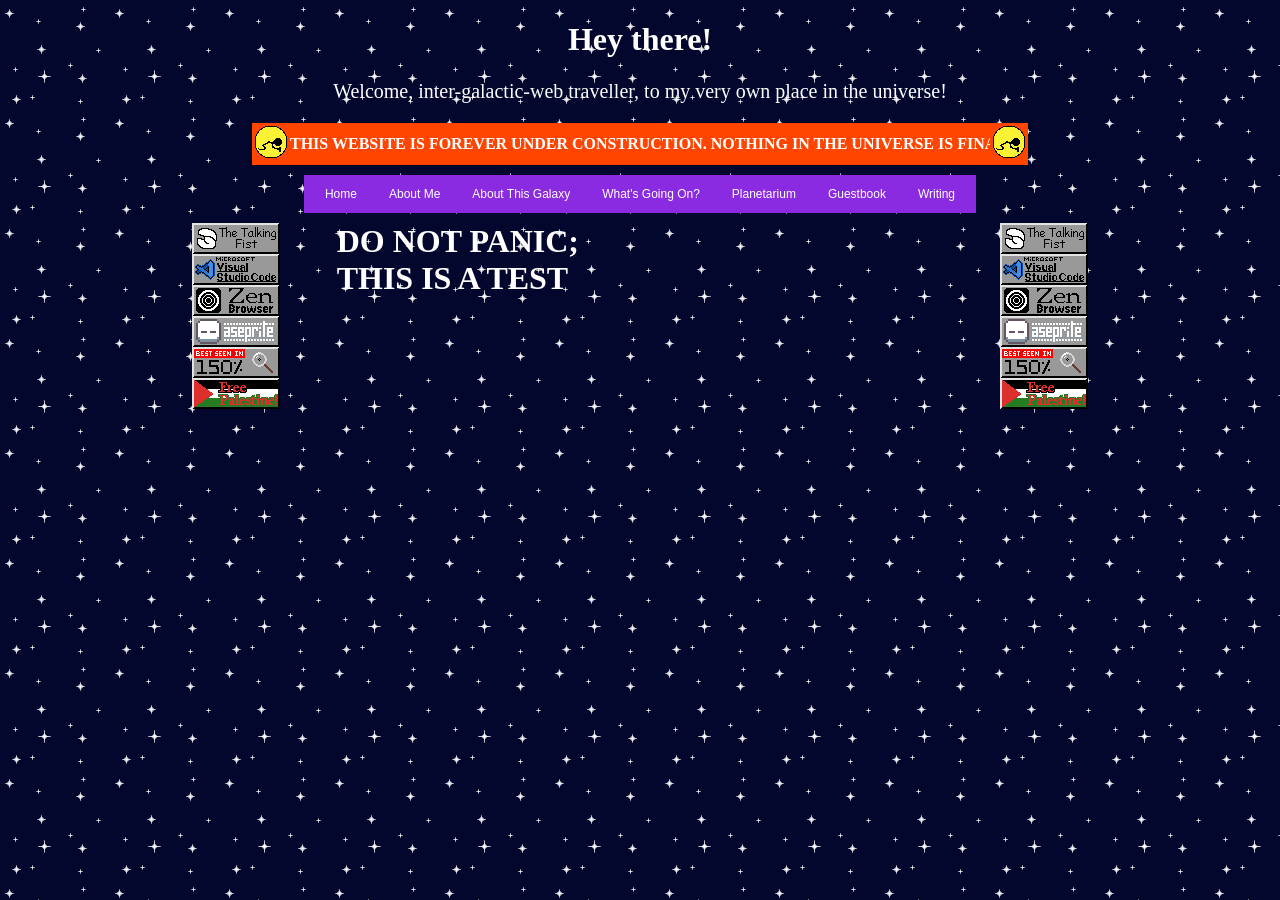
==== index.html @ 74f8f218 "master" ====
<!DOCTYPE html>
<html lang="en">
    <head>
        <meta charset="UTF-8">
        <meta name="viewport" content="width=device-width, initial-scale=1">
        <title>TheTalkingFist's Page</title>
        <link href="index.css" rel="stylesheet">
    </head>
    <body>
    
    </body>
</html>


<body>
    <h1 id="page-title">Hey there!</h1>

    <p>Welcome, inter-galactic-web traveller, to my very own place in the universe!</p>

    <table style="margin: auto; background-color: orangered; table-layout: fixed;">
        <tr>
            <th>
                <img src="images/construction.gif">
            </th>
            <th class="marquee-box">
                <div class="marquee-cart">
                    <span>
                        THIS WEBSITE IS FOREVER UNDER CONSTRUCTION. NOTHING IN THE UNIVERSE IS FINAL.
                    </span>
                    <span>
                        THIS WEBSITE IS FOREVER UNDER CONSTRUCTION. NOTHING IN THE UNIVERSE IS FINAL.
                    </span>
                </div>
            </th>
            <th>
                <img src="images/construction.gif">
            </th>
        </tr>
    </table>

    <nav style="margin: 10px auto;">
        <ul style="display: flex;">
            <li><a href="index.html">Home</a></li>
            <li><a href="index.html">About Me</a></li>
            <li><a href="index.html">About This Galaxy</a></li>
            <li><a href="index.html">What's Going On?</a></li>
            <li><a href="index.html">Planetarium</a></li>
            <li><a href="index.html">Guestbook</a></li>
            <li><a href="writing.html">Writing</a></li>
        </ul>
    </nav>
    
    <div class="meat">

        <div class="leftbar">
            <img src="images/81x33s/FistButton.png">
            <img src="images/81x33s/VSCodeButton.gif">
            <img src="images/81x33s/ZenButton.png">
            <img src="images/81x33s/AsperiteButton.gif">
            <img src="images/81x33s/BestSeenButton.gif">
            <img src="images/81x33s/FreePalestineButotn.png">
        </div>

        <div class="main">
            <h1 style="color: white; margin: auto;">DO NOT PANIC; <br>THIS IS A TEST</h1>
        </div>

        <div class="rightbar">
            <img src="images/81x33s/FistButton.png">
            <img src="images/81x33s/VSCodeButton.gif">
            <img src="images/81x33s/ZenButton.png">
            <img src="images/81x33s/AsperiteButton.gif">
            <img src="images/81x33s/BestSeenButton.gif">
            <img src="images/81x33s/FreePalestineButotn.png">
        </div>
        
    </div>

</body>
---- index.css ----
body {
    background-image: url(images/star-bg.png);
}

p, h1, h2, h3 {
    color: white;
}

#page-title {
    text-align: center;
    color: white;
}

#page-title + p {
    text-align: center;
    color: white;
    font-size: 20px;
}

.button {
    image-rendering: pixelated;
    display: flex;
    flex-direction: column;
    justify-content:center;
    align-items: center;
    margin-top: 20px;
    gap: 5px;

}

nav {
    width: fit-content;
}

.meat {
    display: grid;
    grid-template-columns: 1fr 3fr 1fr;
    grid-template-rows: 1fr;

    width: 80%;
    margin: 0 auto;
}

.leftbar, .rightbar {
    display: flex;
    flex-direction: column;
    align-items: flex-start;

    justify-self: center;
}

ul {
    list-style-type: none;
    margin: 0;
    padding: 5px;
    overflow: hidden;
    background-color: blueviolet;
    max-width: fit-content;
}

ul li a {
    display: block;
    color: white;
    padding: 7px 16px;
    text-decoration: none;
    font-family: "Comic Sans MS", cursive, sans-serif;
    font-size: 75%;
}

li {
    outline: 5px white;
}

.marquee-box {
    width: 700px;
    max-width: 700px;
    overflow: hidden;
    padding: 0;
}

.marquee-cart {
  display: inline-flex;
  white-space: nowrap;
  animation: marquee 10s steps(40) infinite;
}

.marquee-cart span {
  padding-right: 50px; /* spacing between loops */
  color: white;
}

.main-content {
    margin: 32px;
    padding: 15px;
    background-color: transparent;
}


@keyframes marquee {
    0% {transform: translate(0, 0)}
    100% {transform: translate(-50%, 0)}
}

#markdown-article {
    width: 90vw;
    margin: 0 auto;
    display: flex;
    flex-direction: column;
    justify-content: center;
    text-align: center;
    border: 5px solid white;
}

#markdown-content {
    padding: 10px;
    text-align: left;
    color: white;
    background-color: rgb(2, 2, 72);
}
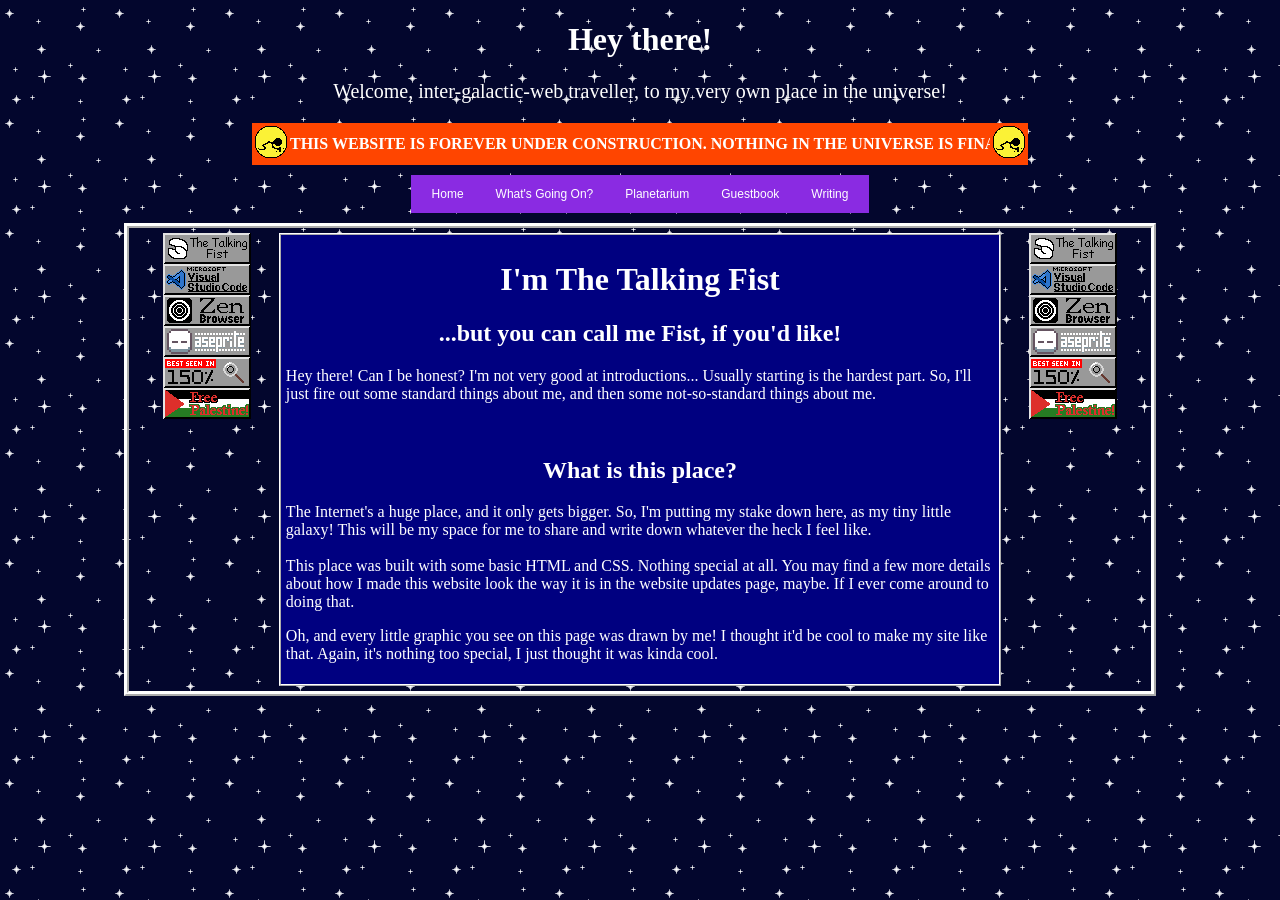
==== commit 8280f3e8: "master" ====
--- a/index.html
+++ b/index.html
@@ -41,8 +41,6 @@
     <nav style="margin: 10px auto;">
         <ul style="display: flex;">
             <li><a href="index.html">Home</a></li>
-            <li><a href="index.html">About Me</a></li>
-            <li><a href="index.html">About This Galaxy</a></li>
             <li><a href="index.html">What's Going On?</a></li>
             <li><a href="index.html">Planetarium</a></li>
             <li><a href="index.html">Guestbook</a></li>
@@ -62,7 +60,21 @@
         </div>
 
         <div class="main">
-            <h1 style="color: white; margin: auto;">DO NOT PANIC; <br>THIS IS A TEST</h1>
+            <h1 style="color: white;">I'm The Talking Fist</h1>
+            <h2>...but you can call me Fist, if you'd like!</h2>
+
+            <p>Hey there! Can I be honest? I'm not very good at introductions... Usually starting is the hardest part. So, I'll just fire out some standard things about me, and then some not-so-standard things about me.</p>
+
+            <br>
+
+            <h2>What is this place?</h2>
+
+            <p>The Internet's a huge place, and it only gets bigger. So, I'm putting my stake down here, as my tiny little galaxy! This will be my space for me to share and write down whatever the heck I feel like.
+            <br> <br>
+            This place was built with some basic HTML and CSS. Nothing special at all. You may find a few more details about how I made this website look the way it is in the website updates page, maybe. If I ever come around to doing that.
+            </p>
+
+            <p>Oh, and every little graphic you see on this page was drawn by me! I thought it'd be cool to make my site like that. Again, it's nothing too special, I just thought it was kinda cool.</p>
         </div>
 
         <div class="rightbar">
@@ -74,6 +86,7 @@
             <img src="images/81x33s/FreePalestineButotn.png">
         </div>
         
+        
     </div>
 
 </body>
--- a/index.css
+++ b/index.css
@@ -34,11 +34,14 @@
 
 .meat {
     display: grid;
-    grid-template-columns: 1fr 3fr 1fr;
+    grid-template-columns: 1fr 5fr 1fr;
     grid-template-rows: 1fr;
 
     width: 80%;
     margin: 0 auto;
+
+    border: 5px ridge white;
+    padding: 5px;
 }
 
 .leftbar, .rightbar {
@@ -48,6 +51,17 @@
 
     justify-self: center;
 }
+
+.main {
+    background-color: navy;
+    border: 2px ridge white;
+    padding: 5px;
+}
+
+.main :is(h1, h2, h3) {
+    text-align: center;
+}
+
 
 ul {
     list-style-type: none;
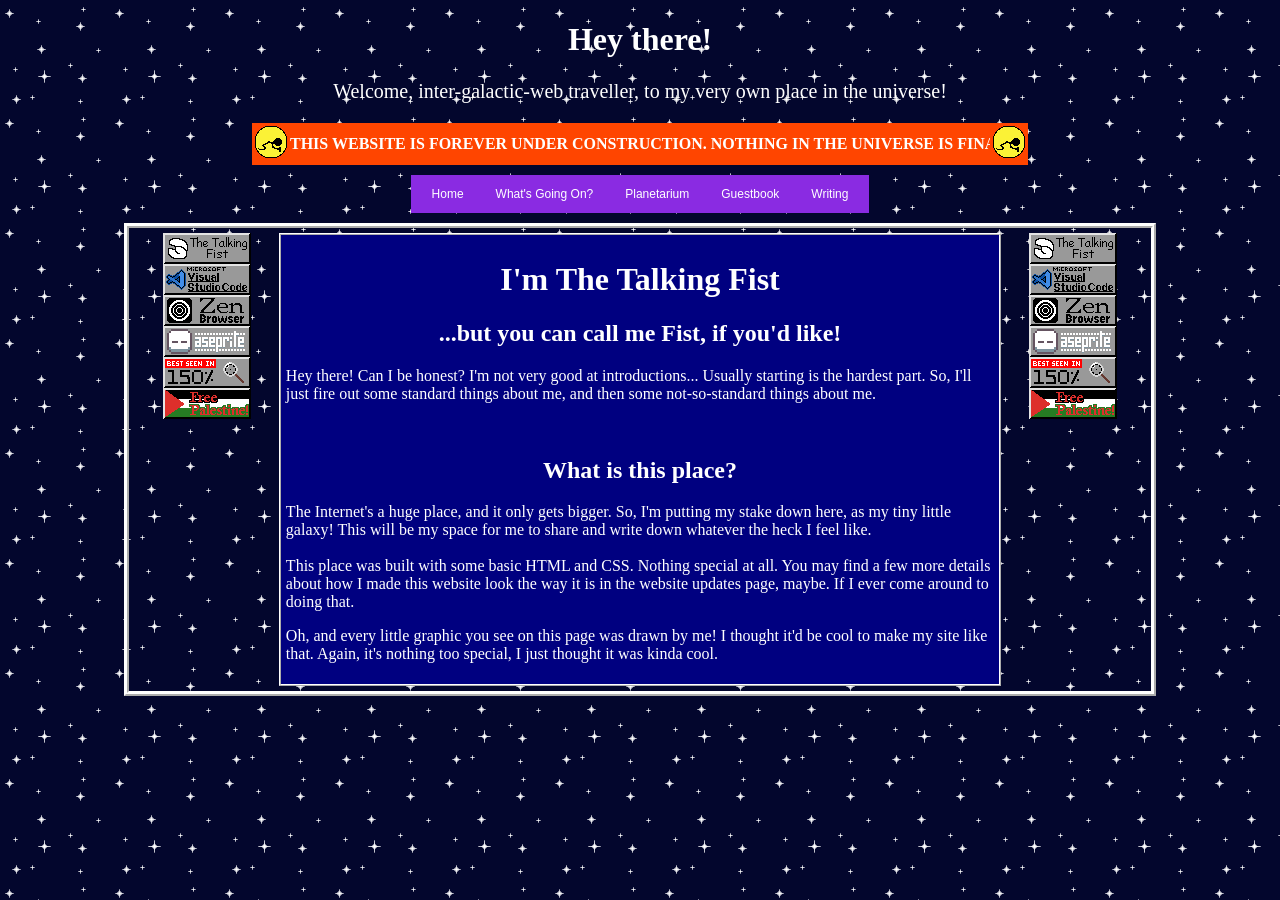
==== commit a7cfc037: "master" ====
--- a/index.html
+++ b/index.html
@@ -75,6 +75,8 @@
             </p>
 
             <p>Oh, and every little graphic you see on this page was drawn by me! I thought it'd be cool to make my site like that. Again, it's nothing too special, I just thought it was kinda cool.</p>
+
+            <!-- GIT TEST -->
         </div>
 
         <div class="rightbar">
--- a/index.css
+++ b/index.css
@@ -1,3 +1,5 @@
+
+
 body {
     background-image: url(images/star-bg.png);
 }
